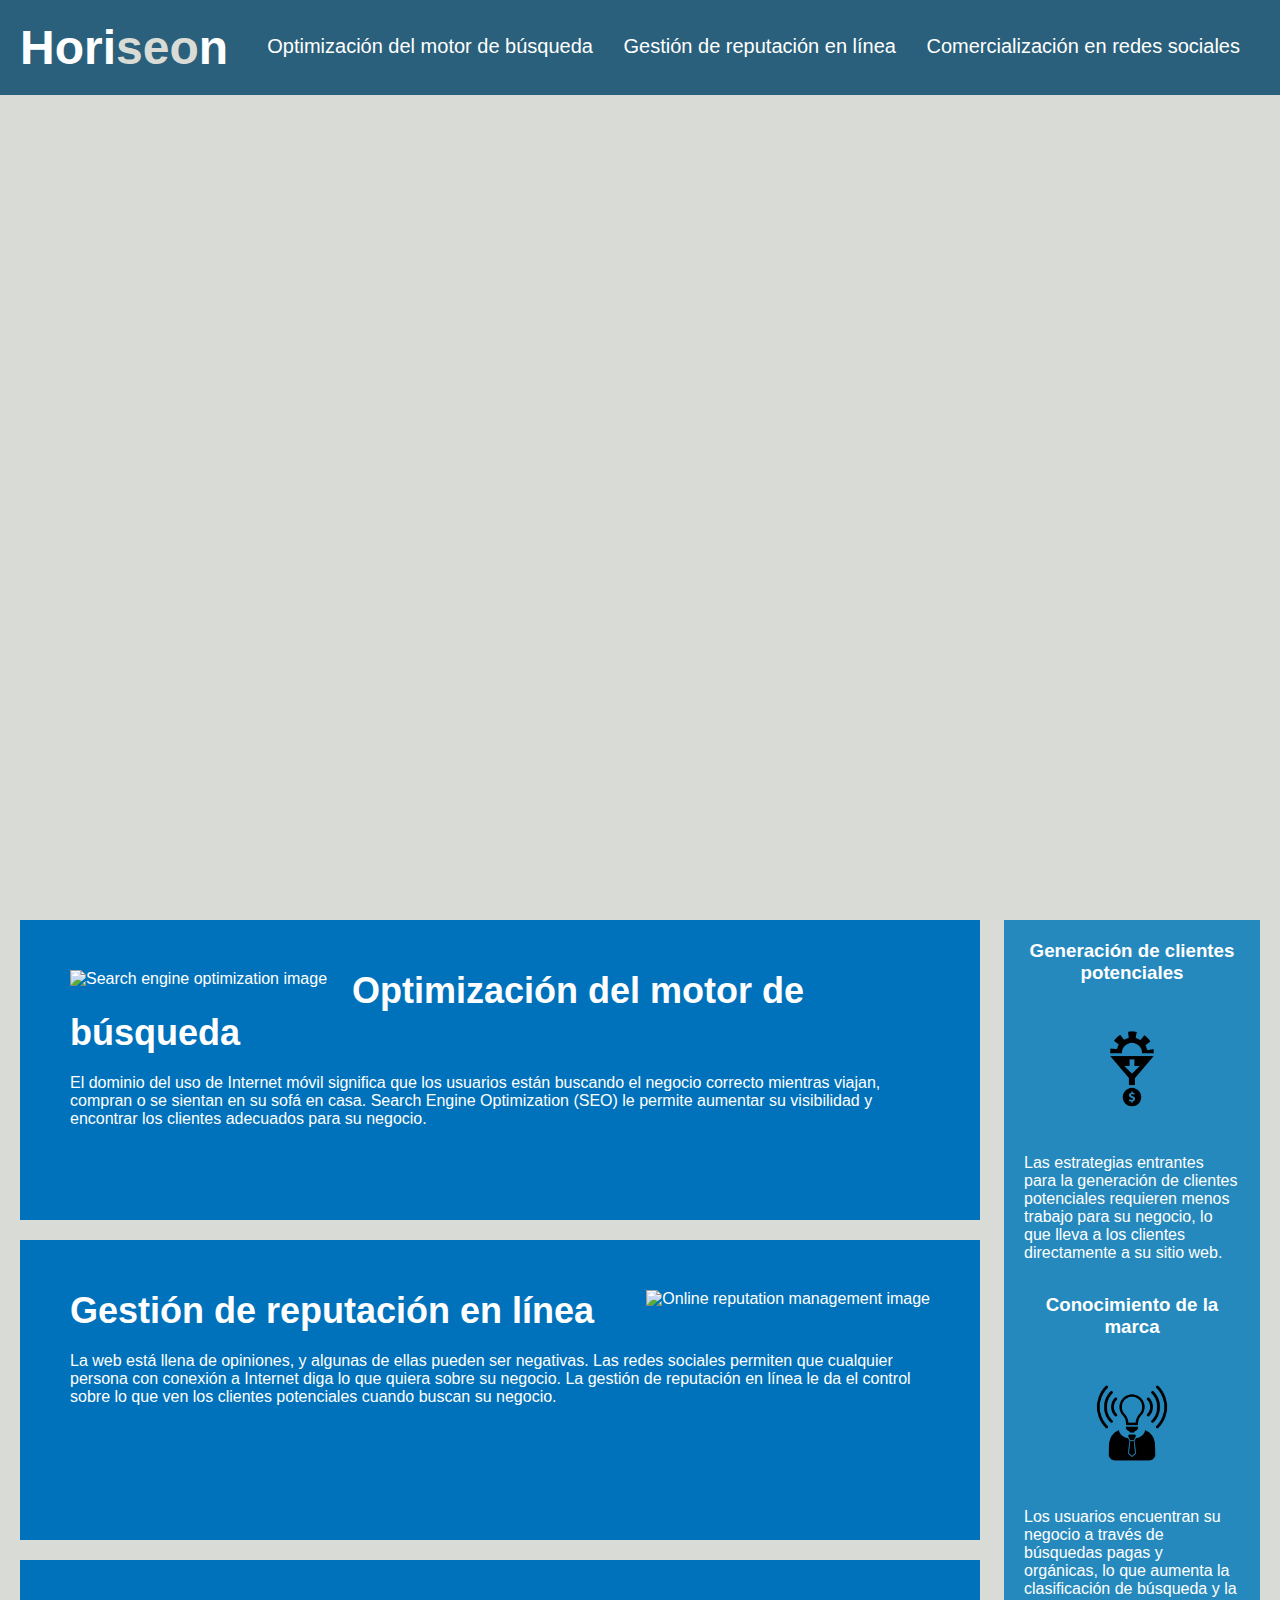
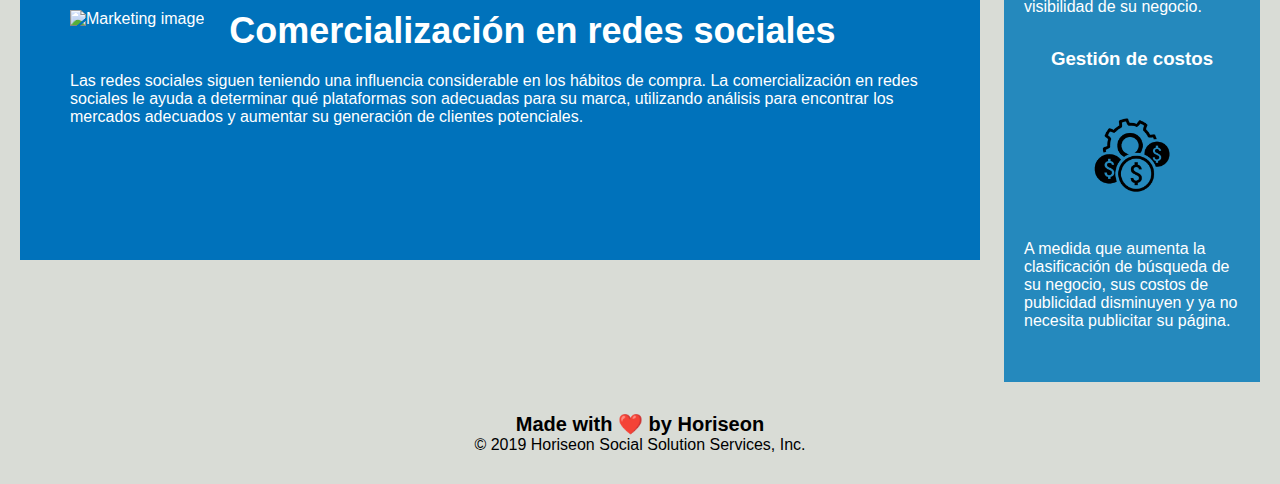
==== index.html @ 9eb73dd7 "se agrega archivos index actualizado refactorizacion" ====
<!DOCTYPE html>
<html lang="en-us">

<head>
    <meta charset="UTF-8" />
    <meta name="description" content="search engine optimization and refactoring">
    <meta name="keywords" content="HTML, CSS">
    <title>Horiseon</title>
    <link rel="stylesheet" href="./assets/css/style.css">
</head>

<body>
    <header>
        <h1>Hori<span class="seo">seo</span>n</h1>
        <nav>
            <ul>
                <li><a href="#search-engine-optimization">Optimización del motor de búsqueda</a></li>
                <li><a href="#online-reputation-management">Gestión de reputación en línea</a></li>
                <li><a href="#social-media-marketing">Comercialización en redes sociales</a></li>
            </ul>
        </nav>
    </header>

    <main>
        <div class="hero"></div>
        <article>
            <div id="search-engine-optimization" class="search-engine-optimization">
                <img src="./assets/images/search-engine-optimization.jpg" alt="Search engine optimization image"
                    class="float-left" />
                <h2>Optimización del motor de búsqueda</h2>
                <p>El dominio del uso de Internet móvil significa que los usuarios están buscando el negocio correcto
                    mientras viajan, compran o se sientan en su sofá en casa. Search Engine Optimization (SEO) le
                    permite aumentar su visibilidad y encontrar los clientes adecuados para su negocio.</p>
            </div>
            <div id="online-reputation-management" class="online-reputation-management">
                <img src="./assets/images/online-reputation-management.jpg" alt="Online reputation management image"
                    class="float-right" />
                <h2>Gestión de reputación en línea</h2>
                <p>La web está llena de opiniones, y algunas de ellas pueden ser negativas. Las redes sociales permiten
                    que cualquier persona con conexión a Internet diga lo que quiera sobre su negocio. La gestión de
                    reputación en línea le da el control sobre lo que ven los clientes potenciales cuando buscan su
                    negocio.</p>
            </div>
            <div id="social-media-marketing" class="social-media-marketing">
                <img src="./assets/images/social-media-marketing.jpg" alt="Marketing image " class="float-left" />
                <h2>Comercialización en redes sociales</h2>
                <p>Las redes sociales siguen teniendo una influencia considerable en los hábitos de compra. La
                    comercialización en redes sociales le ayuda a determinar qué plataformas son adecuadas para su
                    marca, utilizando análisis para encontrar los mercados adecuados y aumentar su generación de
                    clientes potenciales.</p>
            </div>
        </article>

        <aside>
            <section>
                <h3>Generación de clientes potenciales</h3>
                <img src="./assets/images/lead-generation.png" />
                <p>Las estrategias entrantes para la generación de clientes potenciales requieren menos trabajo para su
                    negocio, lo que lleva a los clientes directamente a su sitio web.</p>
            </section>
            <section>
                <h3>Conocimiento de la marca</h3>
                <img src="./assets/images/brand-awareness.png" />
                <p>Los usuarios encuentran su negocio a través de búsquedas pagas y orgánicas, lo que aumenta la
                    clasificación de búsqueda y la visibilidad de su negocio.</p>
            </section>
            <section>
                <h3>Gestión de costos</h3>
                <img src="./assets/images/cost-management.png" />
                <p>A medida que aumenta la clasificación de búsqueda de su negocio, sus costos de publicidad disminuyen
                    y ya no necesita publicitar su página.</p>
            </section>
        </aside>
    </main>

    <footer>
        <h2>Made with ❤️️ by Horiseon</h2>
        <p>&copy; 2019 Horiseon Social Solution Services, Inc.</p>
    </footer>
</body>

</html>
---- assets/css/style.css ----
/* TODO: Aplicar formato a todo (Formato Universal) */
* {
    box-sizing: border-box;
    padding: 0;
    margin: 0;
}

/* Aplica color de fondo a todo lo contenido dentro del bloque "body" */
body {
    background-color: #d9dcd6;
}  

  /* TODO: Aplica formato a todo elemento dentro de "header" */
header  {
    padding: 20px;
    font-family: 'Trebuchet MS', 'Lucida Sans Unicode', 'Lucida Grande', 'Lucida Sans', Arial, sans-serif;
    background-color: #2a607c;
    color: #ffffff;
}

header h1 {
    display: inline-block;
    font-size: 48px;
}

header h1 .seo {
    color: #d9dcd6;
}
 
  /* TODO: Aplica formato a barra de navegación */
nav {
    padding-top: 15px;
    margin-right: 20px;
    float: right;
    font-family: 'Gill Sans', 'Gill Sans MT', Calibri, 'Trebuchet MS', sans-serif;
    font-size: 20px;
}

header nav ul {
    list-style-type: none;
}

header nav ul li {
    display: inline-block;
    margin-left: 25px;
}

/* Dar formato al enlace */
a {
    color: #ffffff;
    text-decoration: none;
}

p {
    font-size: 16px;
}
  /* TODO: Aplica formato a clase "hero" */ 
.hero {
    height: 800px;
    width: 100%;
    margin-bottom: 25px;
    background-image: url("../images/digital-marketing-meeting.jpg");
    background-size: cover;
    background-position: center;
}

  /* TODO: Aplica formato a todo el contenido dentro de "article" */
article {
    width: 75%;
    display: inline-block;
    margin-left: 20px;
}

  /* TODO: Aplica formato a todos los elementos dentro de los "div" contenidos en "article" */
article div {
    margin-bottom: 20px;
    padding: 50px;
    height: 300px;
    font-family: 'Gill Sans', 'Gill Sans MT', Calibri, 'Trebuchet MS', sans-serif;
    background-color: #0072bb;
    color: #ffffff;
}

.float-left {
    float: left;
    margin-right: 25px;
}

.float-right {
    float: right;
    margin-left: 25px;
}

.search-engine-optimization img {
    max-height: 200px;
}

.search-engine-optimization h2 {
    margin-bottom: 20px;
    font-size: 36px;
}

.online-reputation-management img {
    max-height: 200px;
}

.online-reputation-management h2 {
    margin-bottom: 20px;
    font-size: 36px;
}

.social-media-marketing img {
    max-height: 200px;
}

.social-media-marketing h2 {
    margin-bottom: 20px;
    font-size: 36px;
}

  /* TODO: Aplica formato a todos los elementos dentro de "aside" */
aside {
    margin-right: 20px;
    padding: 20px;
    clear: both;
    float: right;
    width: 20%;
    height: 100%;
    font-family: 'Gill Sans', 'Gill Sans MT', Calibri, 'Trebuchet MS', sans-serif;
    background-color: #2589bd;
}

  /* TODO: Aplica a todo elemento dentro de "section" */
section {
    margin-bottom: 32px;
    color: #ffffff;
}

section h3 {
     margin-bottom: 10px;
     text-align: center;
 }

section img {
    display: block;
    margin: 10px auto;
    max-width: 150px;
}

  /* TODO: Aplica formato a todos los elementos contenidos en "footer" */
footer {
    padding: 30px;
    clear: both;
    font-family: 'Trebuchet MS', 'Lucida Sans Unicode', 'Lucida Grande', 'Lucida Sans', Arial, sans-serif;
    text-align: center;
}

footer h2 {
    font-size: 20px;
}
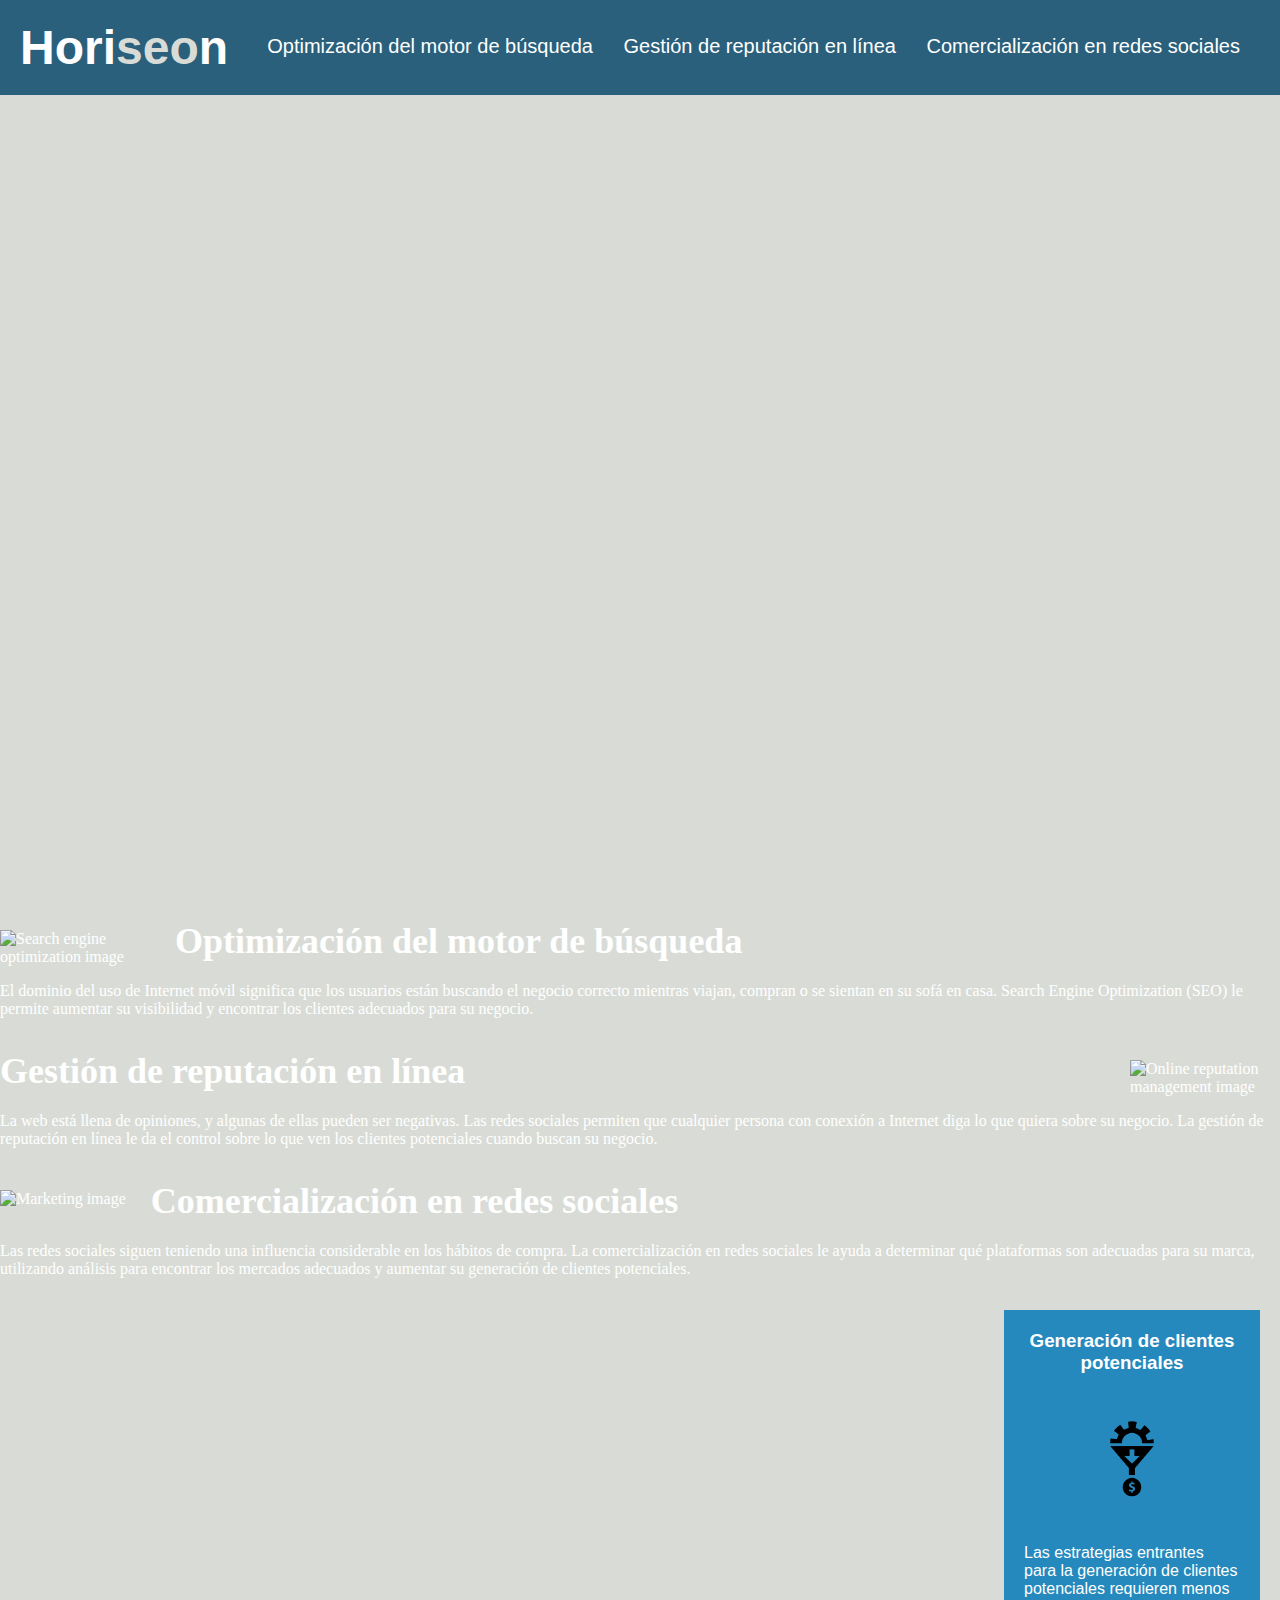
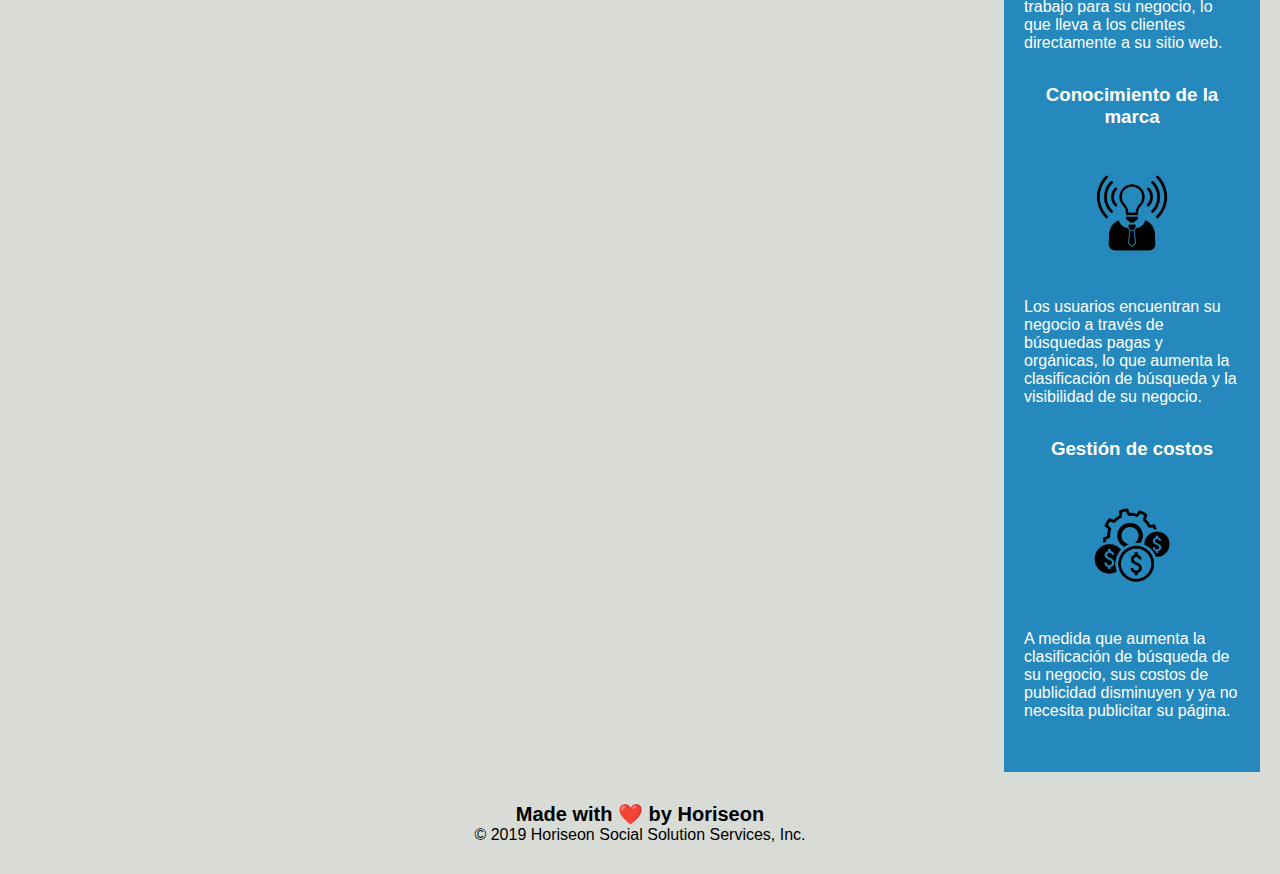
==== commit 5de5ce82: "se agrega correcciones al archivo index" ====
--- a/index.html
+++ b/index.html
@@ -11,45 +11,45 @@
 
 <body>
     <header>
-        <h1>Hori<span class="seo">seo</span>n</h1>
+      <h1>Hori<span class="seo">seo</span>n</h1>
         <nav>
-            <ul>
-                <li><a href="#search-engine-optimization">Optimización del motor de búsqueda</a></li>
-                <li><a href="#online-reputation-management">Gestión de reputación en línea</a></li>
-                <li><a href="#social-media-marketing">Comercialización en redes sociales</a></li>
-            </ul>
+          <ul>
+            <li><a href="#search-engine-optimization">Optimización del motor de búsqueda</a></li>
+            <li><a href="#online-reputation-management">Gestión de reputación en línea</a></li>
+            <li><a href="#social-media-marketing">Comercialización en redes sociales</a></li>
+          </ul>
         </nav>
     </header>
 
+    <div class="hero"></div>
+    
     <main>
-        <div class="hero"></div>
-        <article>
-            <div id="search-engine-optimization" class="search-engine-optimization">
-                <img src="./assets/images/search-engine-optimization.jpg" alt="Search engine optimization image"
-                    class="float-left" />
-                <h2>Optimización del motor de búsqueda</h2>
-                <p>El dominio del uso de Internet móvil significa que los usuarios están buscando el negocio correcto
-                    mientras viajan, compran o se sientan en su sofá en casa. Search Engine Optimization (SEO) le
-                    permite aumentar su visibilidad y encontrar los clientes adecuados para su negocio.</p>
-            </div>
-            <div id="online-reputation-management" class="online-reputation-management">
-                <img src="./assets/images/online-reputation-management.jpg" alt="Online reputation management image"
-                    class="float-right" />
-                <h2>Gestión de reputación en línea</h2>
-                <p>La web está llena de opiniones, y algunas de ellas pueden ser negativas. Las redes sociales permiten
-                    que cualquier persona con conexión a Internet diga lo que quiera sobre su negocio. La gestión de
-                    reputación en línea le da el control sobre lo que ven los clientes potenciales cuando buscan su
-                    negocio.</p>
-            </div>
-            <div id="social-media-marketing" class="social-media-marketing">
-                <img src="./assets/images/social-media-marketing.jpg" alt="Marketing image " class="float-left" />
-                <h2>Comercialización en redes sociales</h2>
-                <p>Las redes sociales siguen teniendo una influencia considerable en los hábitos de compra. La
-                    comercialización en redes sociales le ayuda a determinar qué plataformas son adecuadas para su
-                    marca, utilizando análisis para encontrar los mercados adecuados y aumentar su generación de
-                    clientes potenciales.</p>
-            </div>
-        </article>
+       <section id="search-engine-optimization" class="search-engine-optimization">
+           <img src="./assets/images/search-engine-optimization.jpg" alt="Search engine optimization image"
+                class="float-left" />
+           <h2>Optimización del motor de búsqueda</h2>
+           <p>El dominio del uso de Internet móvil significa que los usuarios están buscando el negocio correcto
+              mientras viajan, compran o se sientan en su sofá en casa. Search Engine Optimization (SEO) le
+              permite aumentar su visibilidad y encontrar los clientes adecuados para su negocio.</p>
+       </section>
+       <section id="online-reputation-management" class="online-reputation-management">
+           <img src="./assets/images/online-reputation-management.jpg" alt="Online reputation management image"
+                class="float-right" />
+           <h2>Gestión de reputación en línea</h2>
+           <p>La web está llena de opiniones, y algunas de ellas pueden ser negativas. Las redes sociales permiten
+              que cualquier persona con conexión a Internet diga lo que quiera sobre su negocio. La gestión de
+              reputación en línea le da el control sobre lo que ven los clientes potenciales cuando buscan su
+              negocio.</p>
+       </section>
+       <section id="social-media-marketing" class="social-media-marketing">
+           <img src="./assets/images/social-media-marketing.jpg" alt="Marketing image " class="float-left" />
+           <h2>Comercialización en redes sociales</h2>
+           <p>Las redes sociales siguen teniendo una influencia considerable en los hábitos de compra. La
+              comercialización en redes sociales le ayuda a determinar qué plataformas son adecuadas para su
+              marca, utilizando análisis para encontrar los mercados adecuados y aumentar su generación de
+              clientes potenciales.</p>
+       </section>
+    </main>
 
         <aside>
             <section>
@@ -71,8 +71,7 @@
                     y ya no necesita publicitar su página.</p>
             </section>
         </aside>
-    </main>
-
+    
     <footer>
         <h2>Made with ❤️️ by Horiseon</h2>
         <p>&copy; 2019 Horiseon Social Solution Services, Inc.</p>
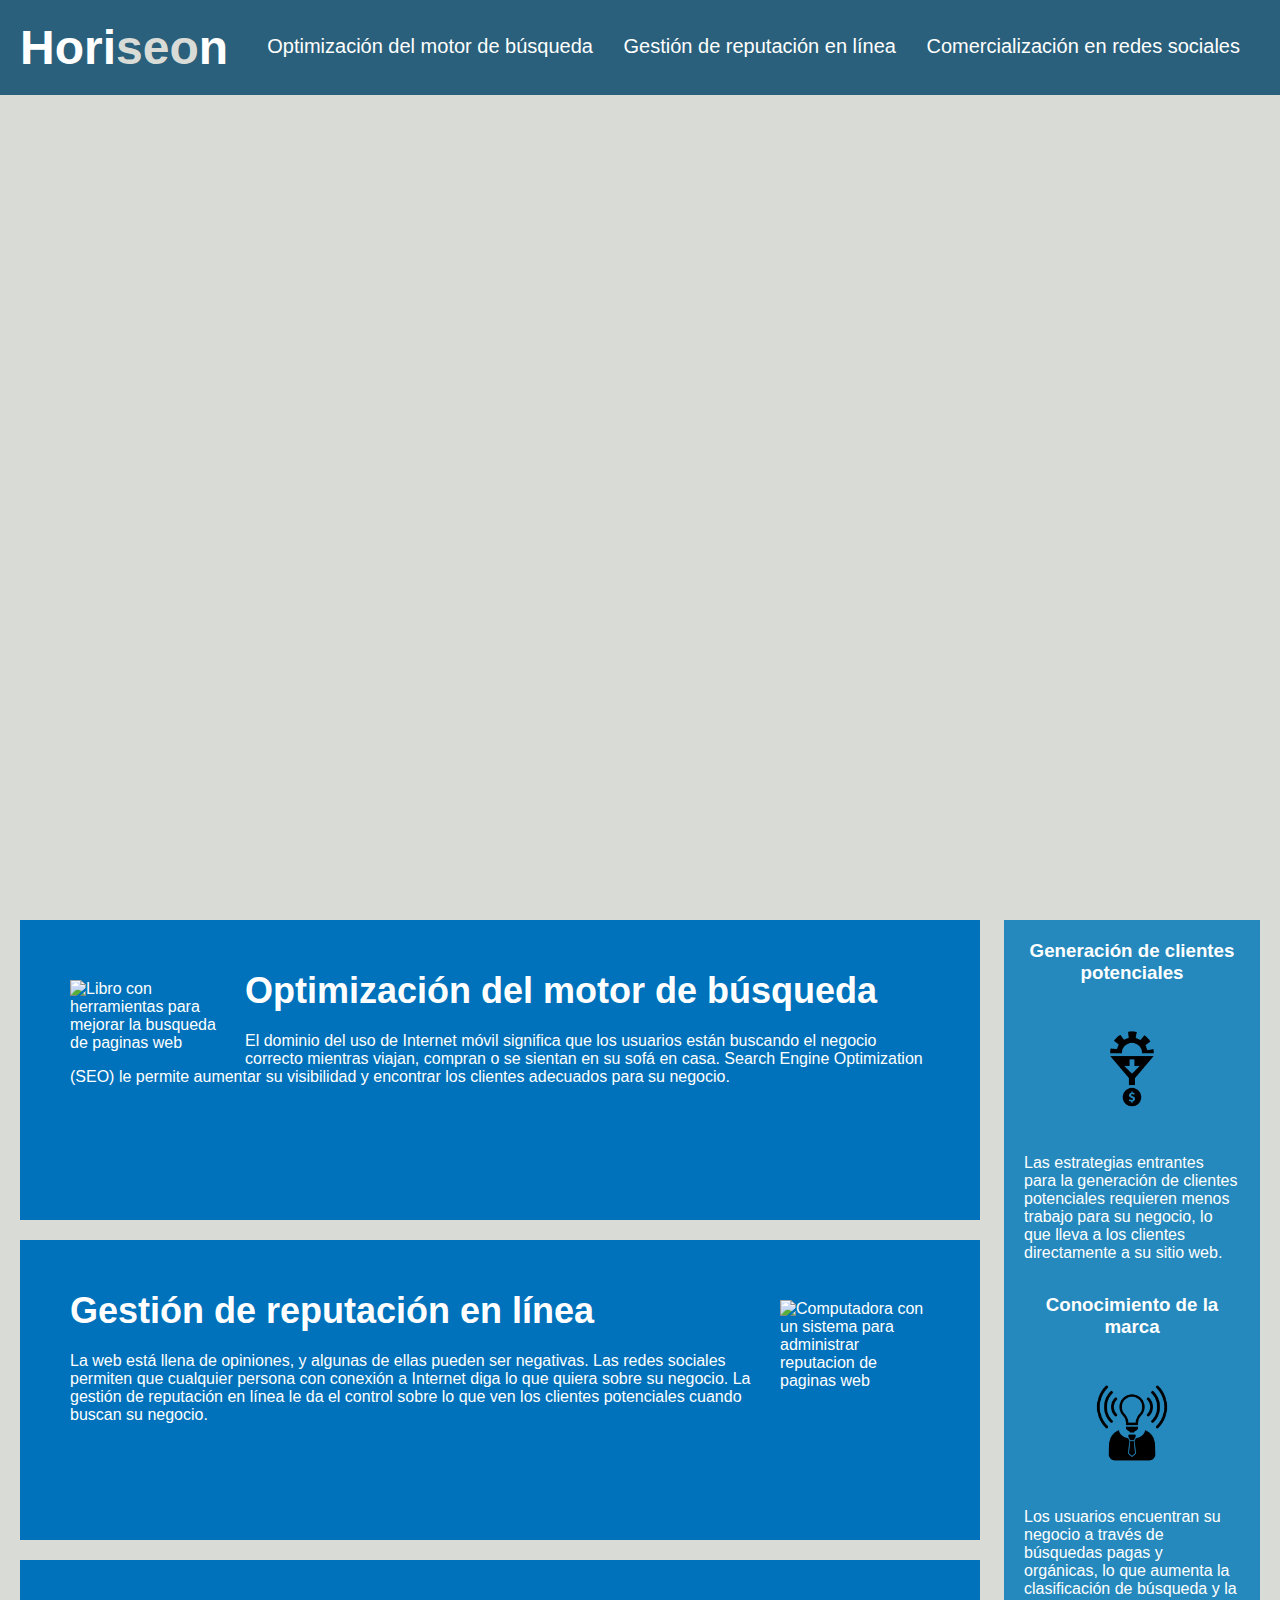
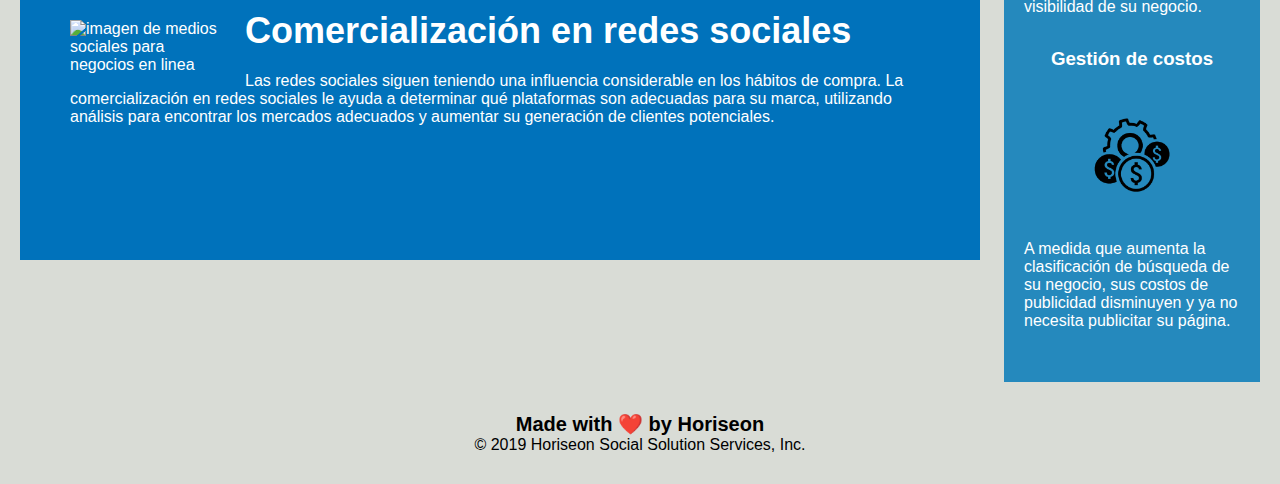
==== commit 8d95c277: "se depura archivo INDEX y modifica Styles" ====
--- a/index.html
+++ b/index.html
@@ -5,7 +5,7 @@
     <meta charset="UTF-8" />
     <meta name="description" content="search engine optimization and refactoring">
     <meta name="keywords" content="HTML, CSS">
-    <title>Horiseon</title>
+    <title>Horiseon online business solutions</title>
     <link rel="stylesheet" href="./assets/css/style.css">
 </head>
 
@@ -24,16 +24,16 @@
     <div class="hero"></div>
     
     <main>
-       <section id="search-engine-optimization" class="search-engine-optimization">
-           <img src="./assets/images/search-engine-optimization.jpg" alt="Search engine optimization image"
+       <section id="search-engine-optimization">
+           <img src="./assets/images/search-engine-optimization.jpg" alt="Libro con herramientas para mejorar la busqueda de paginas web"
                 class="float-left" />
            <h2>Optimización del motor de búsqueda</h2>
            <p>El dominio del uso de Internet móvil significa que los usuarios están buscando el negocio correcto
               mientras viajan, compran o se sientan en su sofá en casa. Search Engine Optimization (SEO) le
               permite aumentar su visibilidad y encontrar los clientes adecuados para su negocio.</p>
        </section>
-       <section id="online-reputation-management" class="online-reputation-management">
-           <img src="./assets/images/online-reputation-management.jpg" alt="Online reputation management image"
+       <section id="online-reputation-management">
+           <img src="./assets/images/online-reputation-management.jpg" alt="Computadora con un sistema para administrar reputacion de paginas web"
                 class="float-right" />
            <h2>Gestión de reputación en línea</h2>
            <p>La web está llena de opiniones, y algunas de ellas pueden ser negativas. Las redes sociales permiten
@@ -41,8 +41,9 @@
               reputación en línea le da el control sobre lo que ven los clientes potenciales cuando buscan su
               negocio.</p>
        </section>
-       <section id="social-media-marketing" class="social-media-marketing">
-           <img src="./assets/images/social-media-marketing.jpg" alt="Marketing image " class="float-left" />
+       <section id="social-media-marketing">
+           <img src="./assets/images/social-media-marketing.jpg" alt="imagen de medios sociales para negocios en linea " 
+                class="float-left" />
            <h2>Comercialización en redes sociales</h2>
            <p>Las redes sociales siguen teniendo una influencia considerable en los hábitos de compra. La
               comercialización en redes sociales le ayuda a determinar qué plataformas son adecuadas para su
--- a/assets/css/style.css
+++ b/assets/css/style.css
@@ -65,15 +65,15 @@
     background-position: center;
 }
 
-  /* TODO: Aplica formato a todo el contenido dentro de "article" */
-article {
+  /* TODO: Aplica formato a todo el contenido dentro de "main" */
+main {
     width: 75%;
     display: inline-block;
     margin-left: 20px;
 }
 
-  /* TODO: Aplica formato a todos los elementos dentro de los "div" contenidos en "article" */
-article div {
+  /* TODO: Aplica formato a todos los elementos dentro de los "section" contenidos en "main" */
+main section {
     margin-bottom: 20px;
     padding: 50px;
     height: 300px;
@@ -82,6 +82,15 @@
     color: #ffffff;
 }
 
+/* Aplica formato a las imagenes que estan en cada "section" de "main" */
+main section img {
+    max-height: 200px;
+}
+
+main section h2 {
+    margin-bottom: 20px;
+    font-size: 36px;
+}
 .float-left {
     float: left;
     margin-right: 25px;
@@ -92,34 +101,7 @@
     margin-left: 25px;
 }
 
-.search-engine-optimization img {
-    max-height: 200px;
-}
-
-.search-engine-optimization h2 {
-    margin-bottom: 20px;
-    font-size: 36px;
-}
-
-.online-reputation-management img {
-    max-height: 200px;
-}
-
-.online-reputation-management h2 {
-    margin-bottom: 20px;
-    font-size: 36px;
-}
-
-.social-media-marketing img {
-    max-height: 200px;
-}
-
-.social-media-marketing h2 {
-    margin-bottom: 20px;
-    font-size: 36px;
-}
-
-  /* TODO: Aplica formato a todos los elementos dentro de "aside" */
+/* TODO: Aplica formato a todos los elementos dentro de "aside" */
 aside {
     margin-right: 20px;
     padding: 20px;
